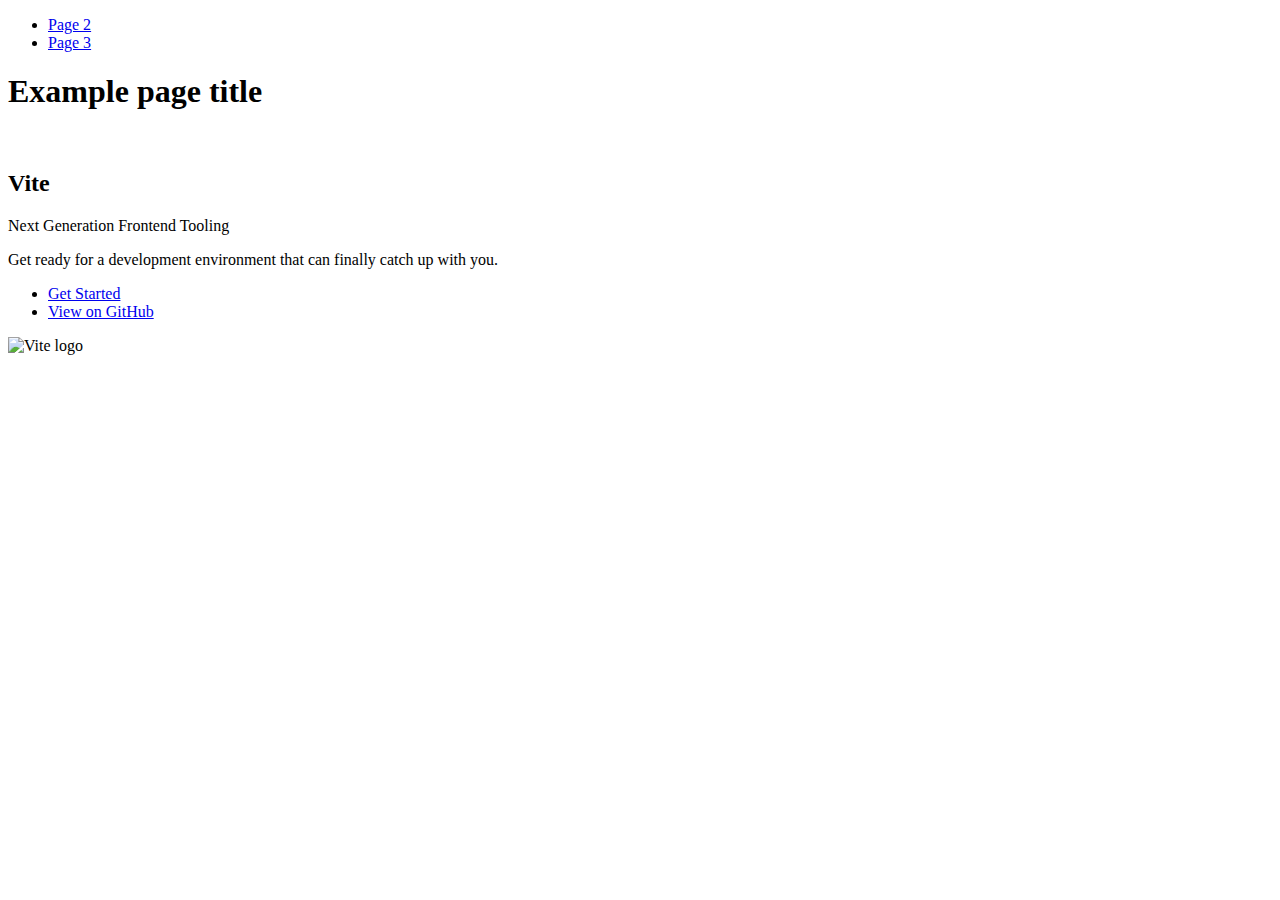
==== index.html @ f9b18fda "Deploying to gh-pages from @ TyshchenkoYulia/goit-js-hw-10@5de1a94d07c17506b0e3a69ffd464c3eaa6fdbba " ====
<!DOCTYPE html>
<html lang="en">
  <head>
    <meta charset="UTF-8" />
    <link rel="icon" type="image/svg+xml" href="/goit-js-hw-10/favicon.svg" />
    <meta name="viewport" content="width=device-width, initial-scale=1.0" />
    <title>Vanilla App Template</title>
    
    <script type="module" crossorigin src="/goit-js-hw-10/commonHelpers.js"></script>
    <link rel="stylesheet" href="/goit-js-hw-10/assets/index-10c40100.css">
  </head>
  <body>
    <header class="header">
  <nav class="nav">
    <ul class="nav-list">
      <li class="nav-item">
        <a href="./page-2.html" class="nav-link">Page 2</a>
      </li>

      <li class="nav-item">
        <a href="./page-3.html" class="nav-link">Page 3</a>
      </li>
    </ul>
  </nav>
</header>


    <section>
      <h1>Example page title</h1>
      <!-- Path to images as from index.html file -->
      <img src="/goit-js-hw-10/assets/javascript-8dac5379.svg" alt="" />
    </section>

    <!-- Loads the specified .html file -->
    <section class="vite-promo">
  <div class="container">
    <div class="wrapper">
      <h2 class="title">
        <span class="gradient">Vite</span>
      </h2>
      <p class="text">Next Generation Frontend Tooling</p>
      <p class="tagline">
        Get ready for a development environment that can finally catch up with
        you.
      </p>

      <ul class="actions">
        <li class="action">
          <a
            class="link"
            href="https://vitejs.dev/guide/"
            target="_blank"
            rel="noopener noreferrer"
            >Get Started</a
          >
        </li>
        <li class="action">
          <a
            class="link"
            href="https://github.com/vitejs/vite"
            target="_blank"
            rel="noopener noreferrer"
            >View on GitHub</a
          >
        </li>
      </ul>
    </div>

    <div class="thumb">
      <!-- Path to images as from index.html file -->
      <img
        class="pic"
        src="/goit-js-hw-10/assets/vite-logo-51249ca9.png"
        alt="Vite logo"
        width="640"
        height="640"
      />
    </div>
  </div>
</section>


    
  </body>
</html>
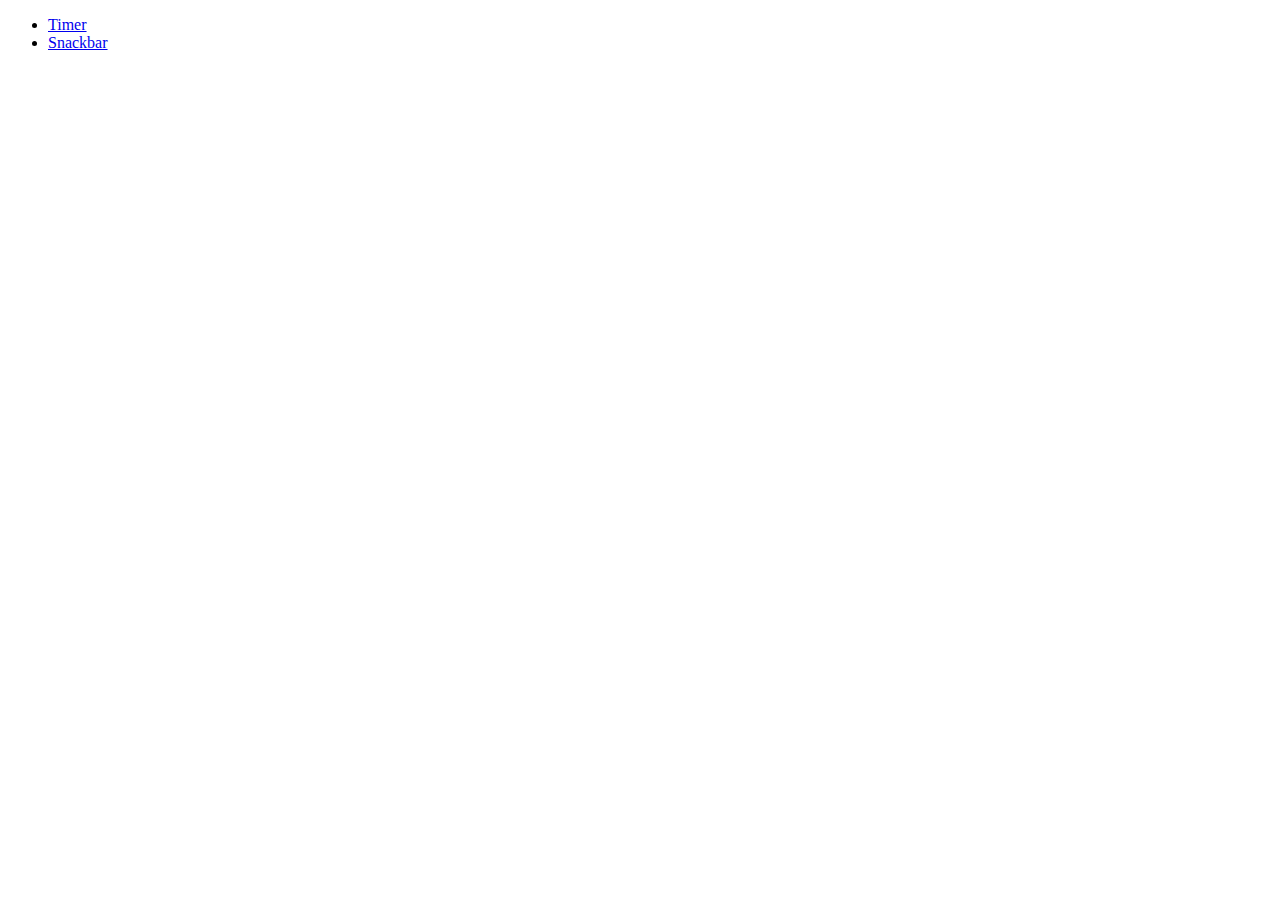
==== commit 220f71b2: "Deploying to gh-pages from @ TyshchenkoYulia/goit-js-hw-10@02db8cb74938753a96f1a9462feb0c04c71582fd " ====
--- a/index.html
+++ b/index.html
@@ -4,82 +4,21 @@
     <meta charset="UTF-8" />
     <link rel="icon" type="image/svg+xml" href="/goit-js-hw-10/favicon.svg" />
     <meta name="viewport" content="width=device-width, initial-scale=1.0" />
-    <title>Vanilla App Template</title>
+    <title>goit-js-hw-10</title>
     
-    <script type="module" crossorigin src="/goit-js-hw-10/commonHelpers.js"></script>
-    <link rel="stylesheet" href="/goit-js-hw-10/assets/index-10c40100.css">
+    <script type="module" crossorigin src="/goit-js-hw-10/commonHelpers3.js"></script>
+    <link rel="stylesheet" href="/goit-js-hw-10/assets/index-d3b5fc92.css">
   </head>
   <body>
-    <header class="header">
-  <nav class="nav">
-    <ul class="nav-list">
-      <li class="nav-item">
-        <a href="./page-2.html" class="nav-link">Page 2</a>
-      </li>
+    
+    <nav>
+      <ul>
+        <li><a href="./1-timer.html">Timer</a></li>
+        <li><a href="./2-snackbar.html">Snackbar</a></li>
+      </ul>
+    </nav>
 
-      <li class="nav-item">
-        <a href="./page-3.html" class="nav-link">Page 3</a>
-      </li>
-    </ul>
-  </nav>
-</header>
-
-
-    <section>
-      <h1>Example page title</h1>
-      <!-- Path to images as from index.html file -->
-      <img src="/goit-js-hw-10/assets/javascript-8dac5379.svg" alt="" />
-    </section>
-
-    <!-- Loads the specified .html file -->
-    <section class="vite-promo">
-  <div class="container">
-    <div class="wrapper">
-      <h2 class="title">
-        <span class="gradient">Vite</span>
-      </h2>
-      <p class="text">Next Generation Frontend Tooling</p>
-      <p class="tagline">
-        Get ready for a development environment that can finally catch up with
-        you.
-      </p>
-
-      <ul class="actions">
-        <li class="action">
-          <a
-            class="link"
-            href="https://vitejs.dev/guide/"
-            target="_blank"
-            rel="noopener noreferrer"
-            >Get Started</a
-          >
-        </li>
-        <li class="action">
-          <a
-            class="link"
-            href="https://github.com/vitejs/vite"
-            target="_blank"
-            rel="noopener noreferrer"
-            >View on GitHub</a
-          >
-        </li>
-      </ul>
-    </div>
-
-    <div class="thumb">
-      <!-- Path to images as from index.html file -->
-      <img
-        class="pic"
-        src="/goit-js-hw-10/assets/vite-logo-51249ca9.png"
-        alt="Vite logo"
-        width="640"
-        height="640"
-      />
-    </div>
-  </div>
-</section>
-
-
+    
     
   </body>
 </html>
